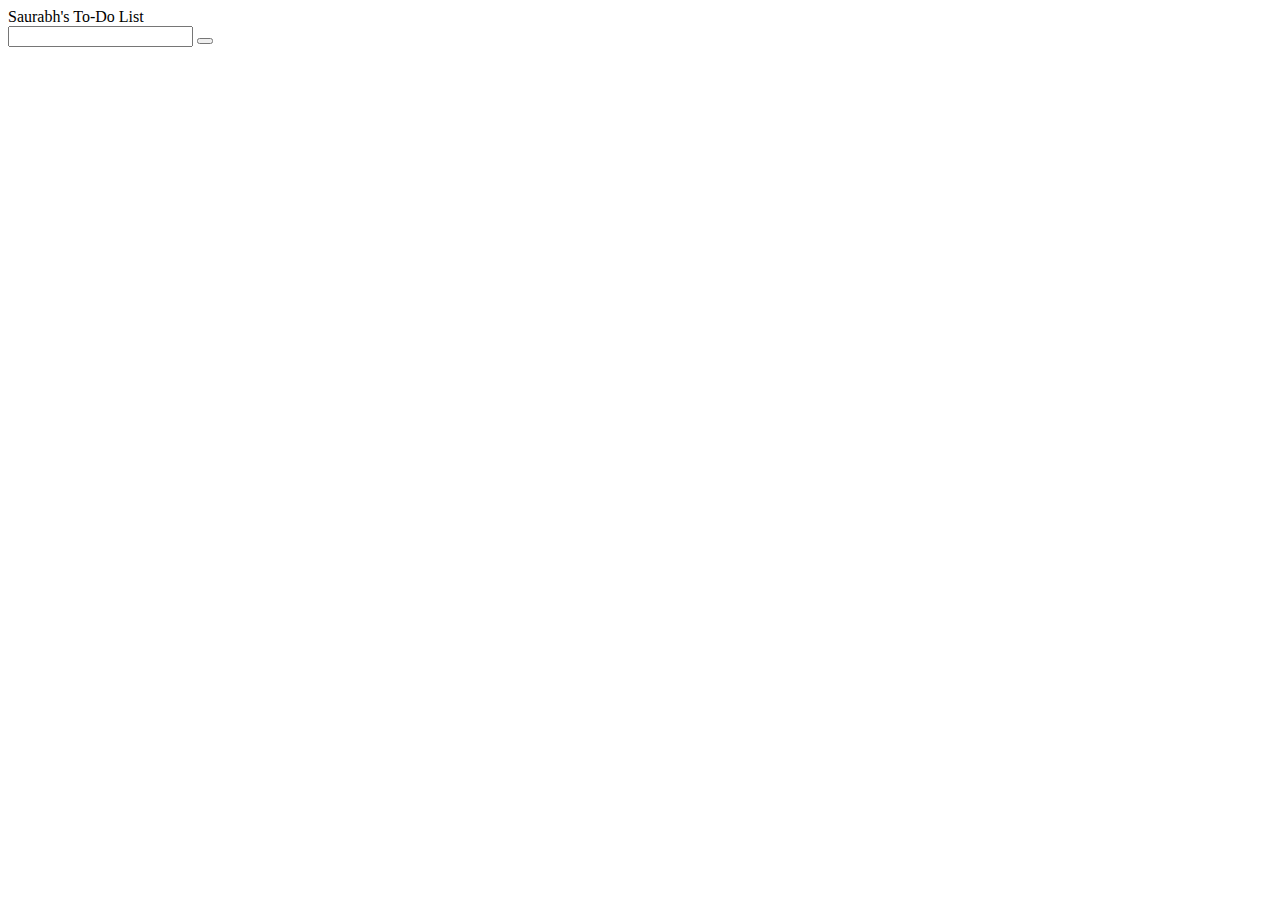
==== index.html @ 7a510b64 "Initial commit" ====
<!DOCTYPE html>
<html lang="en">
<head>
  <meta charset="UTF-8">
  <meta name="viewport" content="width=device-width, initial-scale=1.0">
  <link rel="stylesheet" href="https://cdnjs.cloudflare.com/ajax/libs/font-awesome/5.14.0/css/all.min.css" integrity="sha512-1PKOgIY59xJ8Co8+NE6FZ+LOAZKjy+KY8iq0G4B3CyeY6wYHN3yt9PW0XpSriVlkMXe40PTKnXrLnZ9+fkDaog==" crossorigin="anonymous" /> 
  <link rel="stylesheet" href="./style.css">

  <title>TODO LIST</title>
</head>
<body>
  <header>Saurabh's To-Do List</header>
  <form>
    <input type="text" class="todo-input">
    <button class="todo-button" type="submit">
      <i class="fas fa-plus-square"></i>
    </button>
  </form>
  <div class="todo-container">
    <ul class="todo-list"></ul>
  </div>
  <div>
    
  </div>


  <script src="./index.js"></script>
</body>
</html>
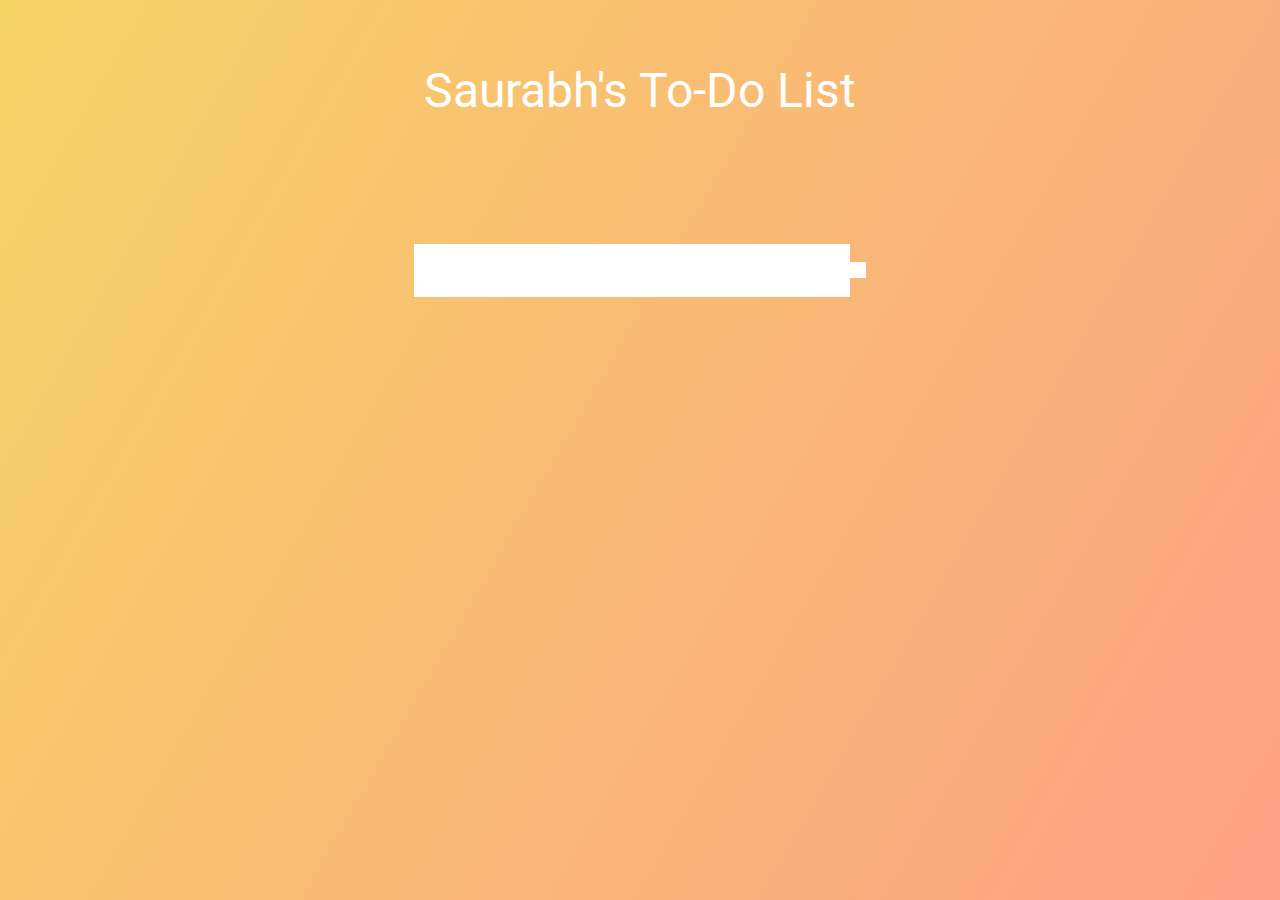
==== commit 95bb0597: "css and js added" ====
--- a/index.html
+++ b/index.html
@@ -5,7 +5,7 @@
   <meta name="viewport" content="width=device-width, initial-scale=1.0">
   <link rel="stylesheet" href="https://cdnjs.cloudflare.com/ajax/libs/font-awesome/5.14.0/css/all.min.css" integrity="sha512-1PKOgIY59xJ8Co8+NE6FZ+LOAZKjy+KY8iq0G4B3CyeY6wYHN3yt9PW0XpSriVlkMXe40PTKnXrLnZ9+fkDaog==" crossorigin="anonymous" /> 
   <link rel="stylesheet" href="./style.css">
-
+  <link href="https://fonts.googleapis.com/css2?family=Roboto&display=swap" rel="stylesheet">
   <title>TODO LIST</title>
 </head>
 <body>
@@ -19,10 +19,7 @@
   <div class="todo-container">
     <ul class="todo-list"></ul>
   </div>
-  <div>
-    
-  </div>
-
+ 
 
   <script src="./index.js"></script>
 </body>
--- a/style.css
+++ b/style.css
@@ -0,0 +1,44 @@
+*{
+    margin: 0;
+    padding: 0;
+    box-sizing: border-box;
+}
+
+body{
+    background-image: linear-gradient(120deg, #f6d365, #fda085);
+    color: rgb(255, 255, 255);
+    font-family: 'Roboto', sans-serif;
+    min-height: 100vh;
+}
+header{
+    font-size: 3rem;
+}
+
+header,
+form{
+    min-height: 20vh;
+    display: flex;
+    align-items: center;
+    justify-content: center;
+}
+
+form input, 
+form button{
+    padding: 0.5rem;
+    border: none;
+    font-size: 2rem;
+    outline: none;
+    background: white;
+}
+
+form button{
+    color: #d88771;
+    cursor: pointer;
+    background: white;
+    transition: 0.3s all ease;
+}
+
+form button:hover{
+    background: #d88771;
+    color: white;
+}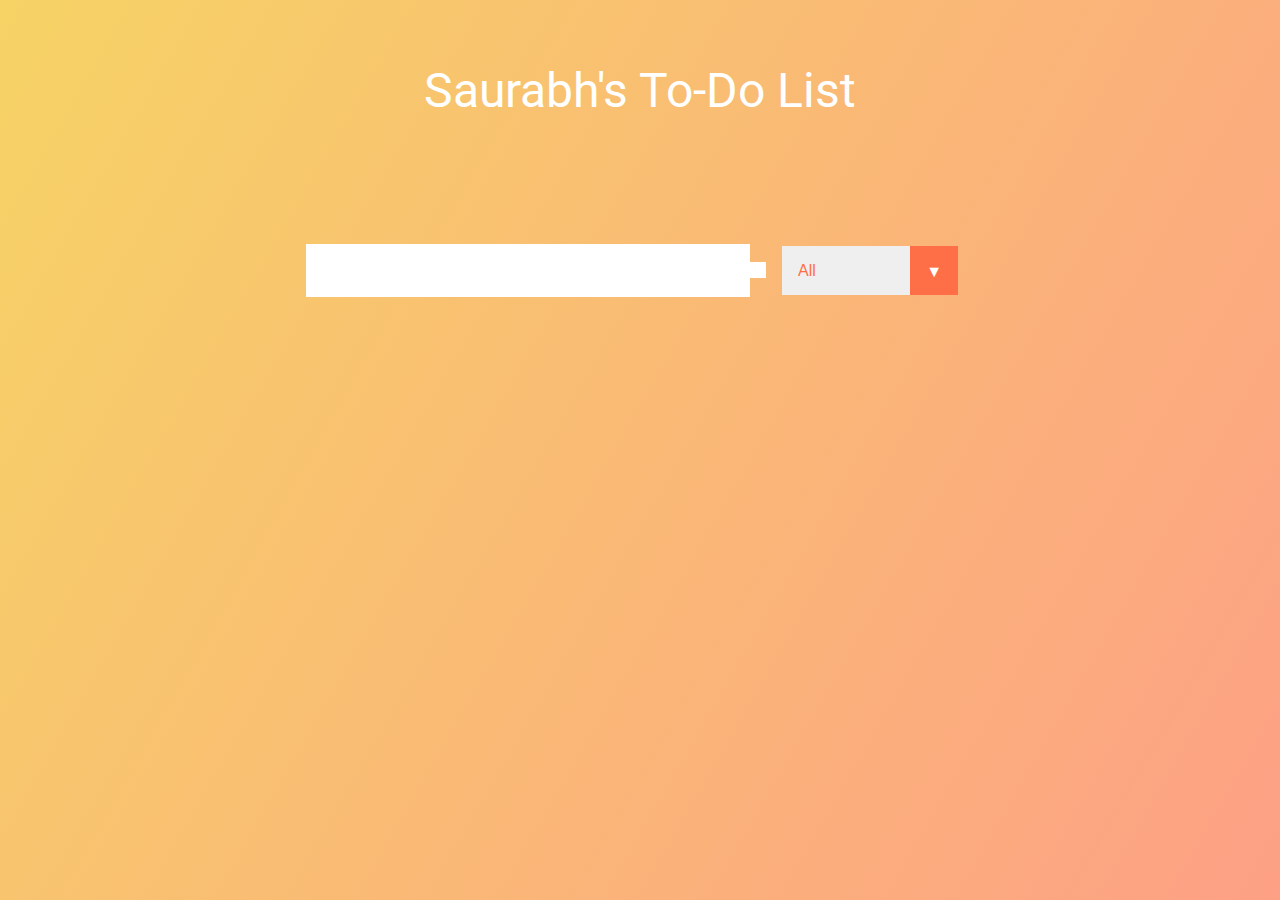
==== commit 5c5e9de6: "filter option added" ====
--- a/index.html
+++ b/index.html
@@ -15,6 +15,13 @@
     <button class="todo-button" type="submit">
       <i class="fas fa-plus-square"></i>
     </button>
+    <div class="select">
+      <select name="todos" class="filter-todo">
+        <option value="all">All</option>
+        <option value="completed">Completed</option>
+        <option value="uncompleted">Not Done Yet</option>
+      </select>
+    </div>
   </form>
   <div class="todo-container">
     <ul class="todo-list"></ul>
--- a/style.css
+++ b/style.css
@@ -30,6 +30,9 @@
     outline: none;
     background: white;
 }
+form input{
+    padding-left: 1rem;
+}
 
 form button{
     color: #d88771;
@@ -41,4 +44,89 @@
 form button:hover{
     background: #d88771;
     color: white;
+}
+
+.todo-container{
+    display: flex;
+    justify-content: center;
+    align-items: center;
+}
+.todo-list{
+    min-width: 25%;
+    list-style: none;
+    
+}
+.todo{
+    display: flex;
+    background-color: white;
+    color: black;
+    font-size: 1.2rem;
+    justify-content: space-between;
+    align-items: center;
+    margin: 0.5rem;
+    transition: all 0.5s ease;
+}
+.todo-item{
+    flex: 1;
+    padding: 0 0.3rem;
+}
+.delete-btn, 
+.mark-btn{
+    background: #ff6f47;
+    border: none;
+    color: white;
+    padding: 1rem;
+    cursor: pointer;
+    font-size: 1rem;
+    outline: none;
+}
+.mark-btn{
+    background: rgb(49, 168, 49);
+}
+.fa-trash, 
+.fa-check{
+    pointer-events: none;
+}
+.completed{
+    text-decoration: line-through;
+    opacity: 0.5;
+}
+.fall{
+    transform: translateX(8rem);
+    opacity: 0;
+}
+
+/*----------select filter--------------*/
+
+select{
+    appearance: none;
+    outline: none;
+    border: none;
+    color: #ff6f47;
+    width: 11rem;
+    cursor: pointer;
+    padding: 1rem;
+    font-size: 1rem;
+}
+
+.select{
+    margin: 1rem;
+    position: relative;
+    overflow: hidden;
+}
+
+.select::after{
+    content: "\25BC";
+    position: absolute;
+    background: #ff6f47;
+    top: 0;
+    right: 0;
+    padding: 1rem;
+    pointer-events: none;
+    transition: all 0.3s ease-in-out;
+}
+
+.select:hover::after{
+    background: white;
+    color: #ff6f47;
 }